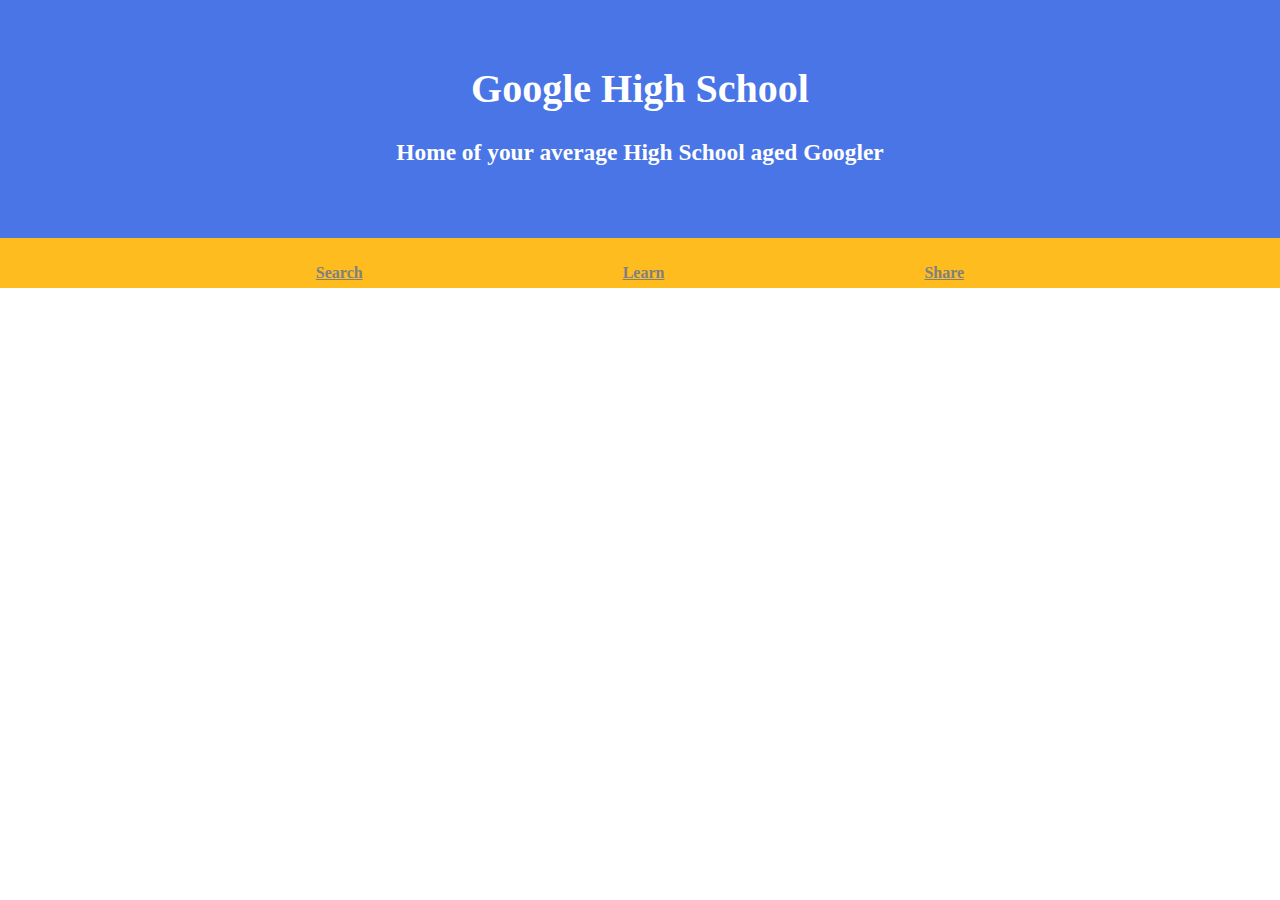
==== html-css/labs/fixer-upper/index.html @ 9d9cda56 "Initial commit." ====
<!--
  Copyright 2018 Google LLC

  Licensed under the Apache License, Version 2.0 (the "License");
  you may not use this file except in compliance with the License.
  You may obtain a copy of the License at

       http://www.apache.org/licenses/LICENSE-2.0

  Unless required by applicable law or agreed to in writing, software
  distributed under the License is distributed on an "AS IS" BASIS,
  WITHOUT WARRANTIES OR CONDITIONS OF ANY KIND, either express or implied.
  See the License for the specific language governing permissions and
  limitations under the License.
-->
<!DOCTYPE html>
<head>
  <meta charset="UTF-8">
  <title>Title</title>
  <link rel="stylesheet" href="style.css">
</head>
<body>
  <div id="header">
    <h1>Google High School</h1>
    <h3>Home of your average High School aged Googler</h3>
    <!-- Insert your super clever slogan that may or may not have several puns in it -->
  </div>
  <div id="links">
    <a class="link" href="http://google.com">Search</a>
    <!-- Change the two tags below so the links connect to your favorite place to study and share -->
    <a class="link" href="http://google.com">Learn</a>
    <a class="link" href="http://google.com">Share</a>
  </div>
  <div id="info">
    <!-- Insert your list of things that make google high school great here -->
    <!-- Insert an image of google high school here -->
  </div>
</body>
---- html-css/labs/fixer-upper/style.css ----
/*
 * Copyright 2018 Google LLC
 *
 * Licensed under the Apache License, Version 2.0 (the "License");
 * you may not use this file except in compliance with the License.
 * You may obtain a copy of the License at
 *
 *      http://www.apache.org/licenses/LICENSE-2.0
 *
 * Unless required by applicable law or agreed to in writing, software
 * distributed under the License is distributed on an "AS IS" BASIS,
 * WITHOUT WARRANTIES OR CONDITIONS OF ANY KIND, either express or implied.
 * See the License for the specific language governing permissions and
 * limitations under the License.
 */

body {
  margin: 0px;
}

#header {
  color: white;
  background-color: #4a75e6;
  font-size: 20px;
  height: 200px;
  margin: 0px;
  padding-top: 3%;
  text-align: center;
  width: 100%;
}

#links {
  background-color: #Febc1f;
  height: 50px;
  text-align: center;
}

.link {
  color: grey;
  display: inline-block;
  font-weight: bold;
  margin-left: 10%;
  margin-right: 10%;
  margin-top: 2%;
}
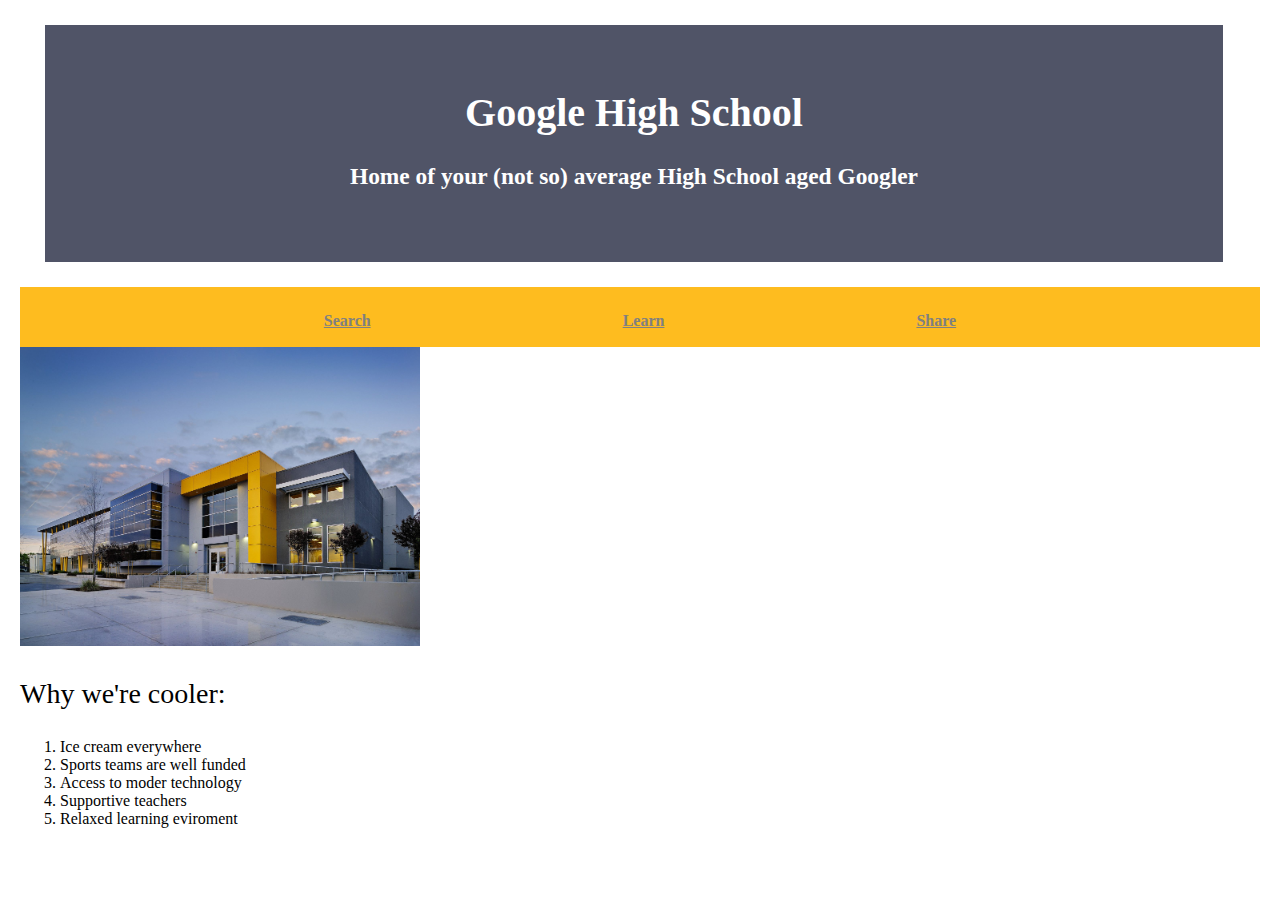
==== commit 58c2aed0: "Java Day 1" ====
--- a/html-css/labs/fixer-upper/index.html
+++ b/html-css/labs/fixer-upper/index.html
@@ -16,13 +16,13 @@
 <!DOCTYPE html>
 <head>
   <meta charset="UTF-8">
-  <title>Title</title>
+  <title>McTitle</title>
   <link rel="stylesheet" href="style.css">
 </head>
 <body>
   <div id="header">
     <h1>Google High School</h1>
-    <h3>Home of your average High School aged Googler</h3>
+    <h3>Home of your (not so) average High School aged Googler</h3>
     <!-- Insert your super clever slogan that may or may not have several puns in it -->
   </div>
   <div id="links">
@@ -32,6 +32,18 @@
     <a class="link" href="http://google.com">Share</a>
   </div>
   <div id="info">
+    <img src="school.lab.jpg" class="images">
+    <p id="listtitle">Why we're cooler:</p>
+    <ol>
+      <li>Ice cream everywhere</li>
+      <li>Sports teams are well funded</li>
+      <li>Access to moder technology</li>
+      <li>Supportive teachers</li>
+      <li>Relaxed learning eviroment</li>
+    </ol>
+
+
+
     <!-- Insert your list of things that make google high school great here -->
     <!-- Insert an image of google high school here -->
   </div>
--- a/html-css/labs/fixer-upper/style.css
+++ b/html-css/labs/fixer-upper/style.css
@@ -15,24 +15,36 @@
  */
 
 body {
-  margin: 0px;
+  margin: 20px;
 }
 
 #header {
   color: white;
-  background-color: #4a75e6;
+  background-color: #505467;
   font-size: 20px;
+  font-family: cursive;
   height: 200px;
-  margin: 0px;
+  margin: 25px;
   padding-top: 3%;
   text-align: center;
-  width: 100%;
+  width: 95%;
 }
 
 #links {
   background-color: #Febc1f;
-  height: 50px;
+  height: 60px;
   text-align: center;
+  margin: initial;
+}
+.images {
+  max-width: 400px;
+  max-height: 450px;
+
+}
+
+#listtitle{
+  font-family:inherit;
+  font-size: 28px;
 }
 
 .link {
